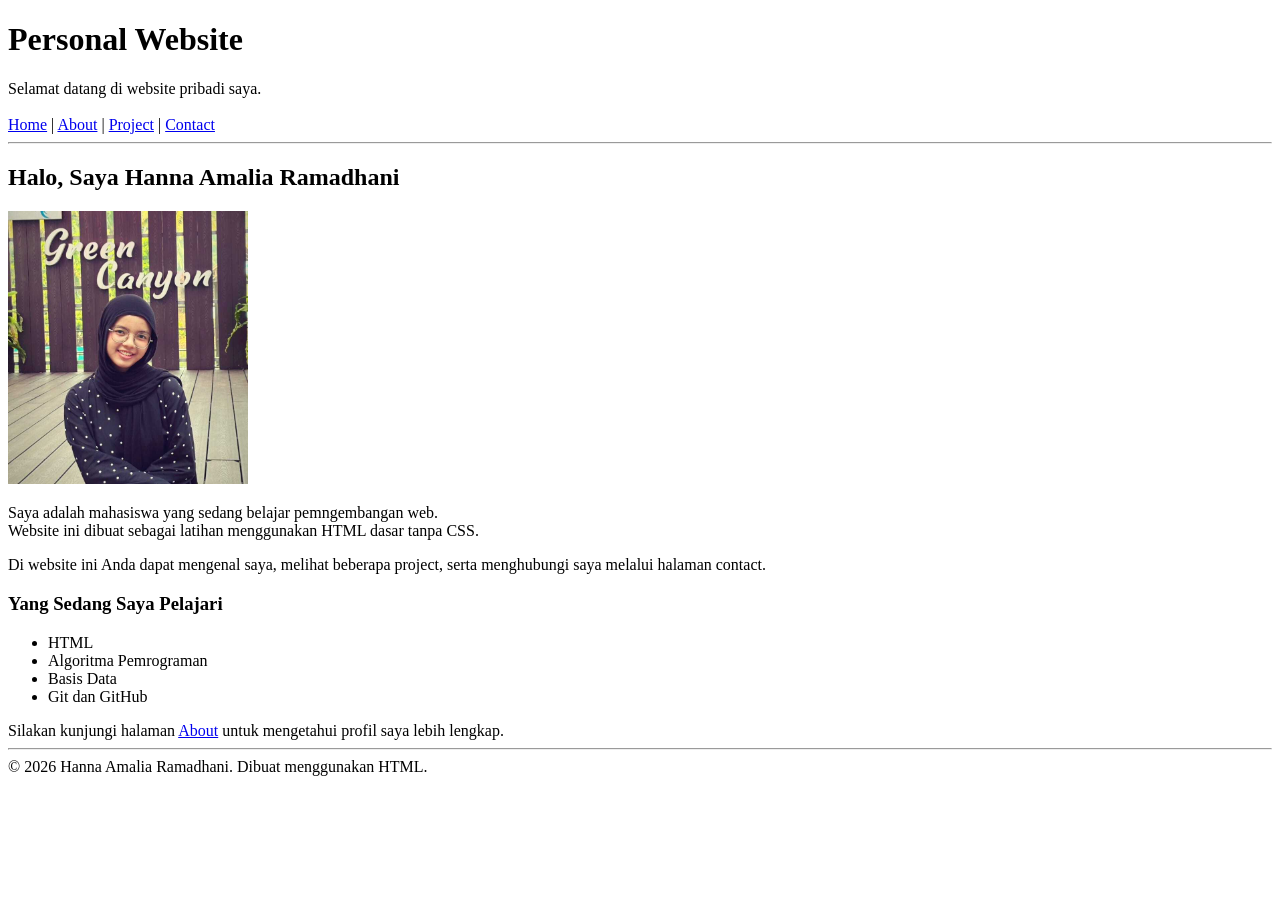
==== index.html @ aa4626b9 "commit1" ====
<!doctype html>
<html lang="id">
  <head>
    <title>Personal Website</title>
  </head>
  <body>
    <h1>Personal Website</h1>
    Selamat datang di website pribadi saya.
    <br />
    <br />
    <nav>
      <a href="index.html">Home</a> | <a href="about.html">About</a> |
      <a href="project.html">Project</a> | <a href="contact.html">Contact</a>
    </nav>
    <hr />
    <h2>Halo, Saya Hanna Amalia Ramadhani</h2>
    <img src="assets/hamal.jpg" alt="Foto profil mahasiswa" width="240" />
    <p>
      Saya adalah mahasiswa yang sedang belajar pemngembangan web.
      <br />
      Website ini dibuat sebagai latihan menggunakan HTML dasar tanpa CSS.
    </p>
    Di website ini Anda dapat mengenal saya, melihat beberapa project, serta
    menghubungi saya melalui halaman contact.
    <br />
    <h3>Yang Sedang Saya Pelajari</h3>
    <ul>
      <li>HTML</li>
      <li>Algoritma Pemrograman</li>
      <li>Basis Data</li>
      <li>Git dan GitHub</li>
    </ul>
    Silakan kunjungi halaman <a href="about.html">About</a> untuk mengetahui
    profil saya lebih lengkap.
    <hr />
    <footer>
      &copy; 2026 Hanna Amalia Ramadhani. Dibuat menggunakan HTML.
    </footer>
  </body>
</html>
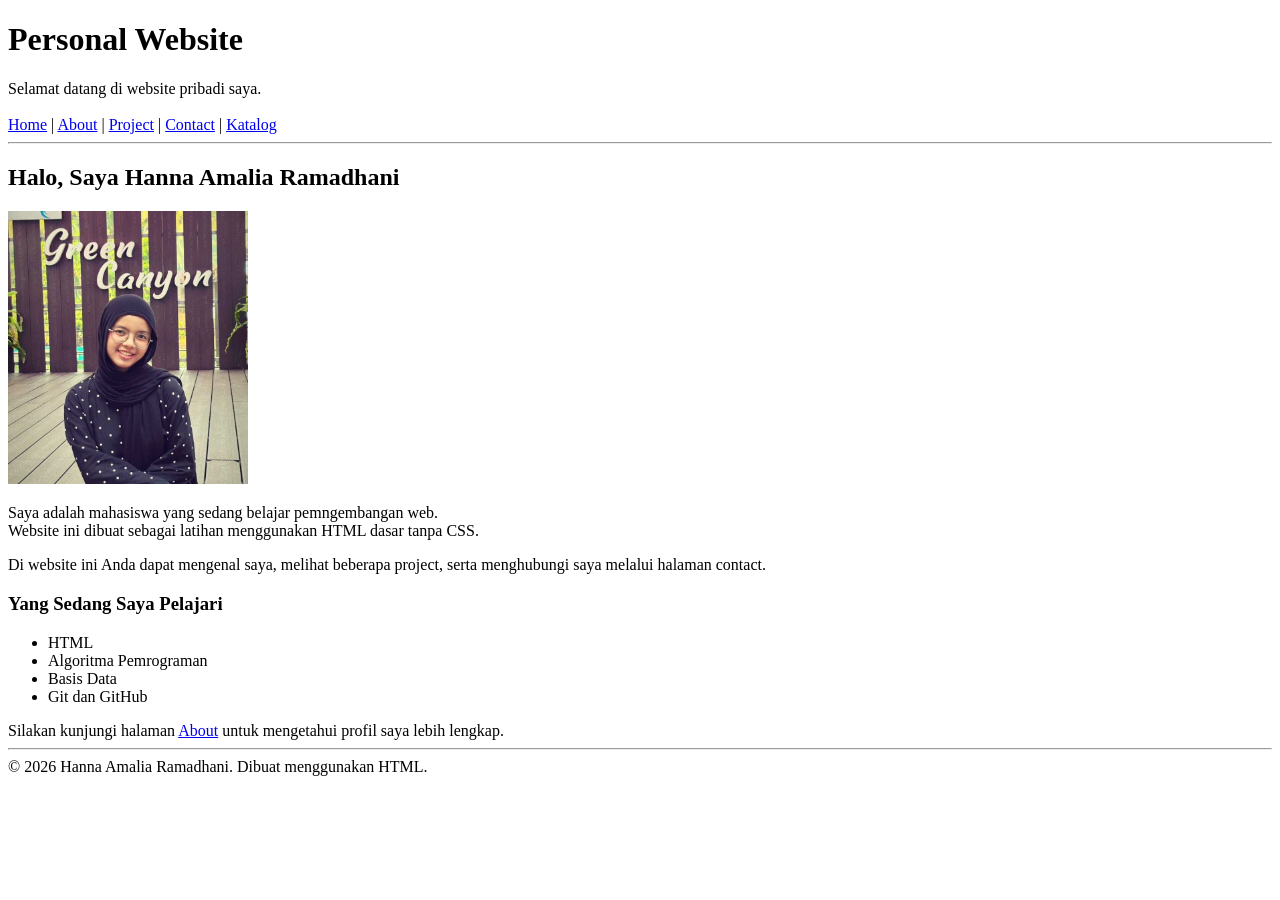
==== commit db21314d: "membuat tab katalog" ====
--- a/index.html
+++ b/index.html
@@ -10,7 +10,8 @@
     <br />
     <nav>
       <a href="index.html">Home</a> | <a href="about.html">About</a> |
-      <a href="project.html">Project</a> | <a href="contact.html">Contact</a>
+      <a href="project.html">Project</a> | <a href="contact.html">Contact</a> |
+      <a href="katalog.html">Katalog</a>
     </nav>
     <hr />
     <h2>Halo, Saya Hanna Amalia Ramadhani</h2>
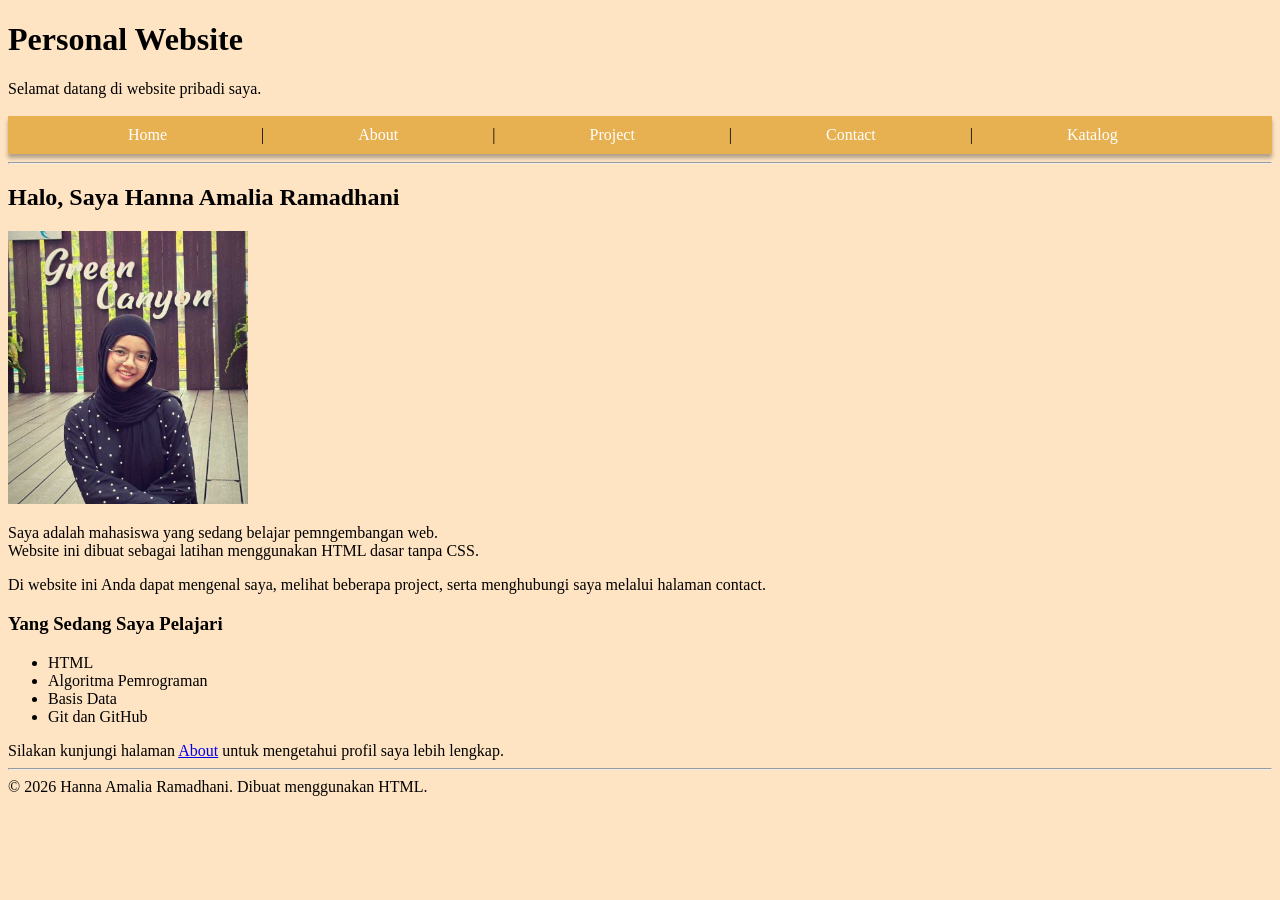
==== commit 3be68f1b: "update css" ====
--- a/index.html
+++ b/index.html
@@ -2,6 +2,7 @@
 <html lang="id">
   <head>
     <title>Personal Website</title>
+    <link rel="stylesheet" href="style.css" />
   </head>
   <body>
     <h1>Personal Website</h1>
@@ -9,9 +10,12 @@
     <br />
     <br />
     <nav>
-      <a href="index.html">Home</a> | <a href="about.html">About</a> |
-      <a href="project.html">Project</a> | <a href="contact.html">Contact</a> |
-      <a href="katalog.html">Katalog</a>
+      <div class="link-navbar">
+        <a href="index.html">Home</a> | <a href="about.html">About</a> |
+        <a href="project.html">Project</a> |
+        <a href="contact.html">Contact</a> |
+        <a href="katalog.html">Katalog</a>
+      </div>
     </nav>
     <hr />
     <h2>Halo, Saya Hanna Amalia Ramadhani</h2>
--- a/style.css
+++ b/style.css
@@ -0,0 +1,46 @@
+nav{
+    background-color: #e7b051;
+    display: flex;
+    align-items: center;
+    justify-content: space-between;
+    padding: 10px 30px;
+    box-shadow: 0px 4px 4px rgba(0, 0, 0, 0.307);
+}
+
+.logo{
+    height: 50px;
+    padding-left: 50px;
+}
+
+.link-navbar a{
+    text-decoration: none;
+    color: #ffff;
+    margin:90px;
+}
+
+#hero{
+    background: linear-gradient(to bottom, navy, skyblue);
+    display: flex;
+    padding: 50px;
+    align-items: center;
+    flex-wrap: wrap;
+    flex-direction: row;
+    justify-content: space-evenly;
+    padding: 50px 100px;
+}
+
+.hero-image{
+    height: 300px;
+}
+
+.deskripsi{
+    background-color: aliceblue;
+    width: 500px;
+    padding: 50px;
+    border-radius: 15px;
+}
+
+body{
+    background-color: bisque;
+
+}
